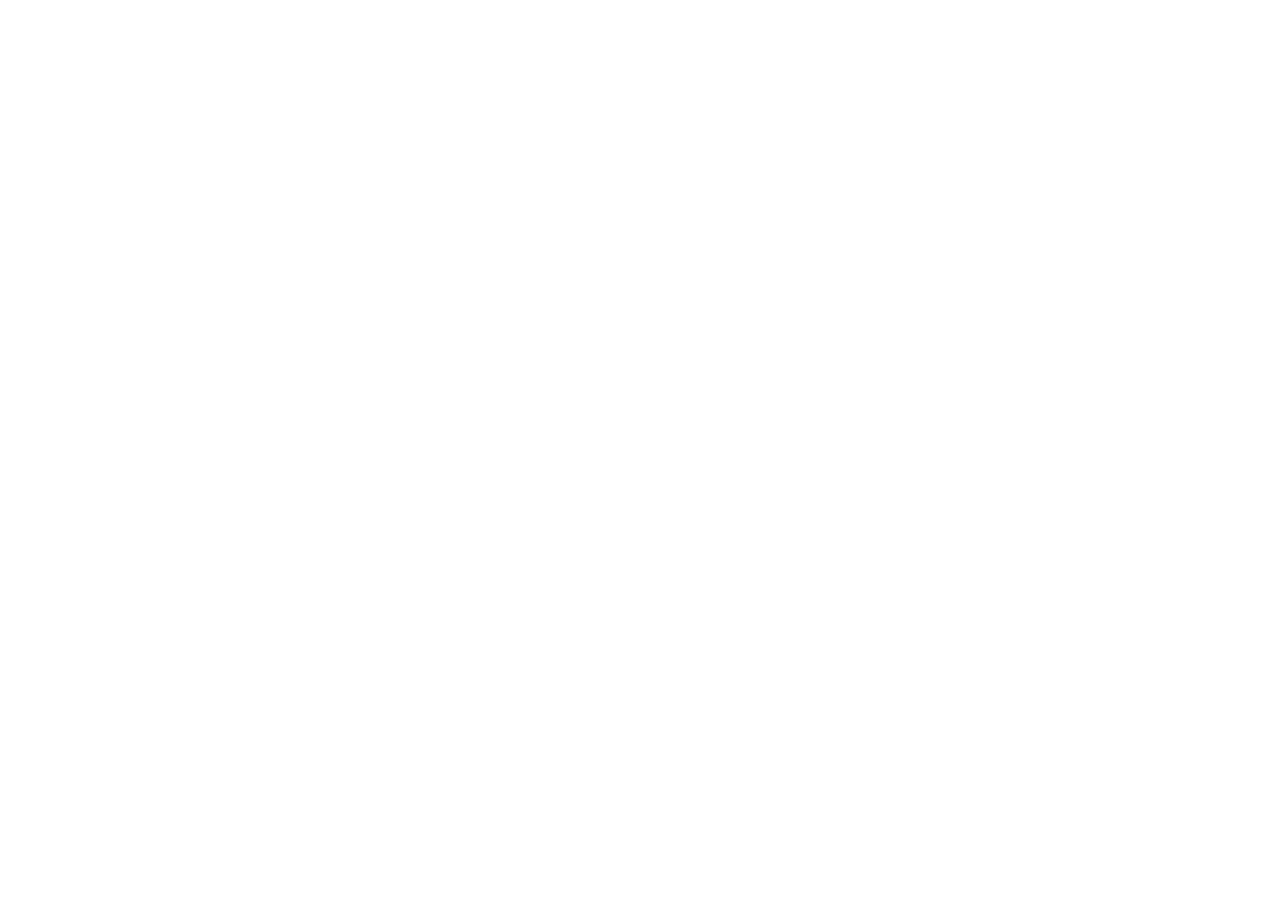
==== index.html @ 26e4c144 "login-register-logout" ====
<!DOCTYPE html>

<html ng-app="app" ng-controller="AppController">
<html>

<head lang="en">
    <link rel="stylesheet" href="css/app.css">
    <meta charset="UTF-8">
    <title>Social Network</title>
</head>

<body>

<div ng-bind-template=""></div>

<script src="js/app.js"></script>

<script src="lib/angular/angular.js"></script>
<script src="lib/angular/angular-route.js"></script>
<script src="lib/angular/angular-resource.js"></script>
<script src="lib/jquery/jquery-2.1.3.js"></script>
<script src="lib/jquery.noty/jquery.noty.js"></script>
<script src="lib/bootstrap/bootstrap-3.1.1.js"></script>
<script src="lib/ui.bootstrap/ui.bootstrap.pagination-0.12.0.js"></script>

<script src="js/controllers/AppController.js"></script>
<script src="js/controllers/HomeController.js"></script>
<script src="js/controllers/LoginController.js"></script>
<script src="js/controllers/RegisterController.js"></script>

</body>

</html>
---- css/app.css ----
.public-screen {
    margin-right: 20%;
    margin-left: 20%;
    margin-top: 2%;
    border: 2px solid #000000;
    text-align: center;
}

.button {
    color: white;
    font-size: 14px;
    font-weight: bold;
    text-shadow: rgba(0, 0, 0, 0.5) 1px 1px 1px;
    background: #5B9BD5;
    border: 2px solid #41719C;
    border-radius: 5px;
    text-decoration: none;
    padding: 5px 20px;
    display: inline-block;
    margin: 5px 10px 0px 10px;
    outline: none;
}

.button:hover {
    background: #9DC3E6;
    border: 2px solid #41719C;
    text-decoration: none;
    color: white;
    text-shadow: rgba(0, 0, 0, 0.5) 1px 1px 1px;
    cursor: pointer;
}
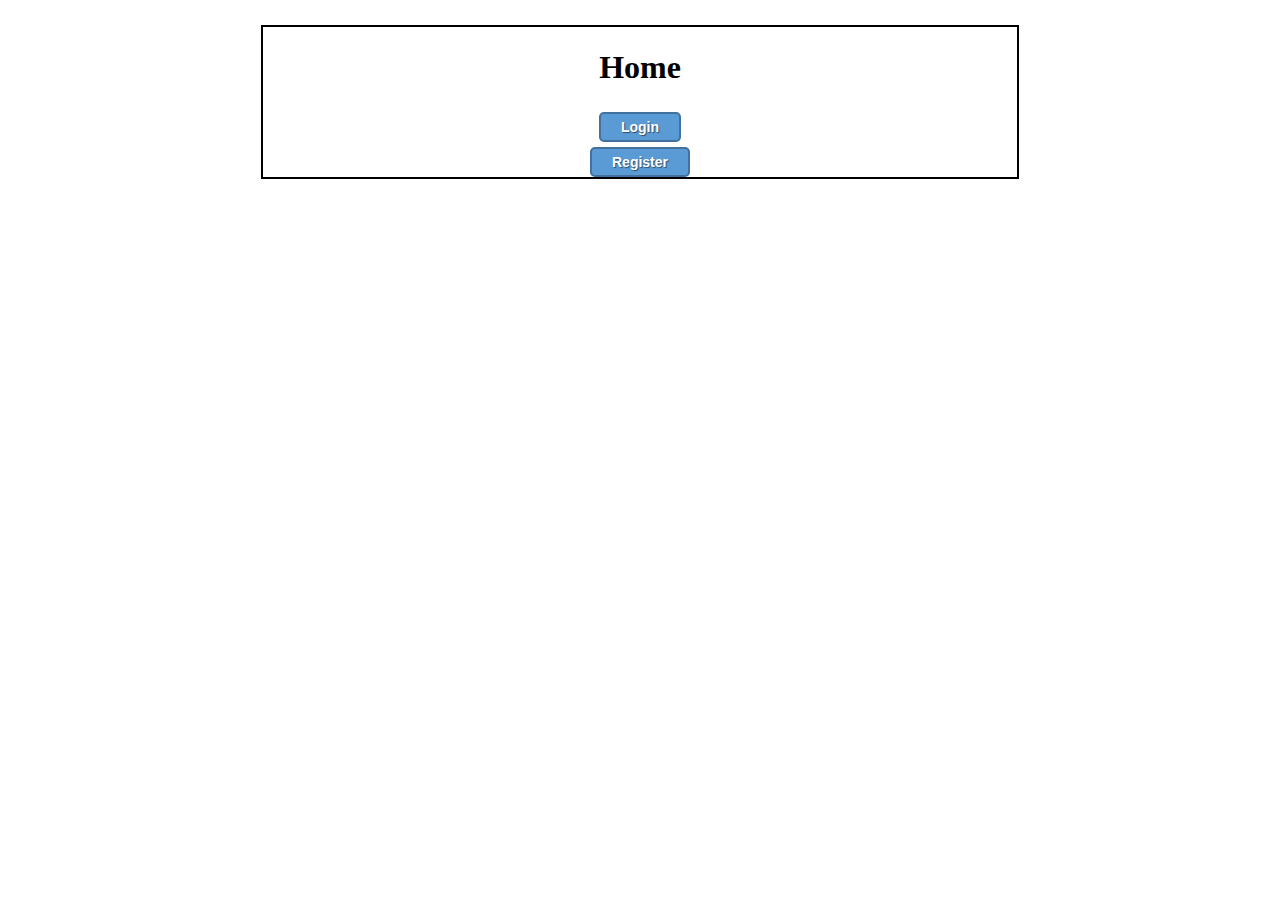
==== commit c374ac47: "new-controller" ====
--- a/index.html
+++ b/index.html
@@ -1,7 +1,5 @@
 <!DOCTYPE html>
-
-<html ng-app="app" ng-controller="AppController">
-<html>
+<html ng-app="app">
 
 <head lang="en">
     <link rel="stylesheet" href="css/app.css">
@@ -11,23 +9,20 @@
 
 <body>
 
-<div ng-bind-template=""></div>
+    <ng-view></ng-view>
 
-<script src="js/app.js"></script>
+    <script src="lib/angular/angular.js"></script>
+    <script src="lib/angular/angular-route.js"></script>
+    <script src="lib/angular/angular-resource.js"></script>
+    <script src="lib/jquery/jquery-2.1.3.js"></script>
+    <script src="lib/jquery.noty/jquery.noty.js"></script>
+    <script src="lib/bootstrap/bootstrap-3.1.1.js"></script>
+    <script src="lib/ui.bootstrap/ui.bootstrap.pagination-0.12.0.js"></script>
 
-<script src="lib/angular/angular.js"></script>
-<script src="lib/angular/angular-route.js"></script>
-<script src="lib/angular/angular-resource.js"></script>
-<script src="lib/jquery/jquery-2.1.3.js"></script>
-<script src="lib/jquery.noty/jquery.noty.js"></script>
-<script src="lib/bootstrap/bootstrap-3.1.1.js"></script>
-<script src="lib/ui.bootstrap/ui.bootstrap.pagination-0.12.0.js"></script>
-
-<script src="js/controllers/AppController.js"></script>
-<script src="js/controllers/HomeController.js"></script>
-<script src="js/controllers/LoginController.js"></script>
-<script src="js/controllers/RegisterController.js"></script>
+    <script src="js/app.js"></script>
+    <script src="js/controllers/HomeController.js"></script>
+    <script src="js/controllers/LoginController.js"></script>
+    <script src="js/controllers/RegisterController.js"></script>
 
 </body>
-
 </html>